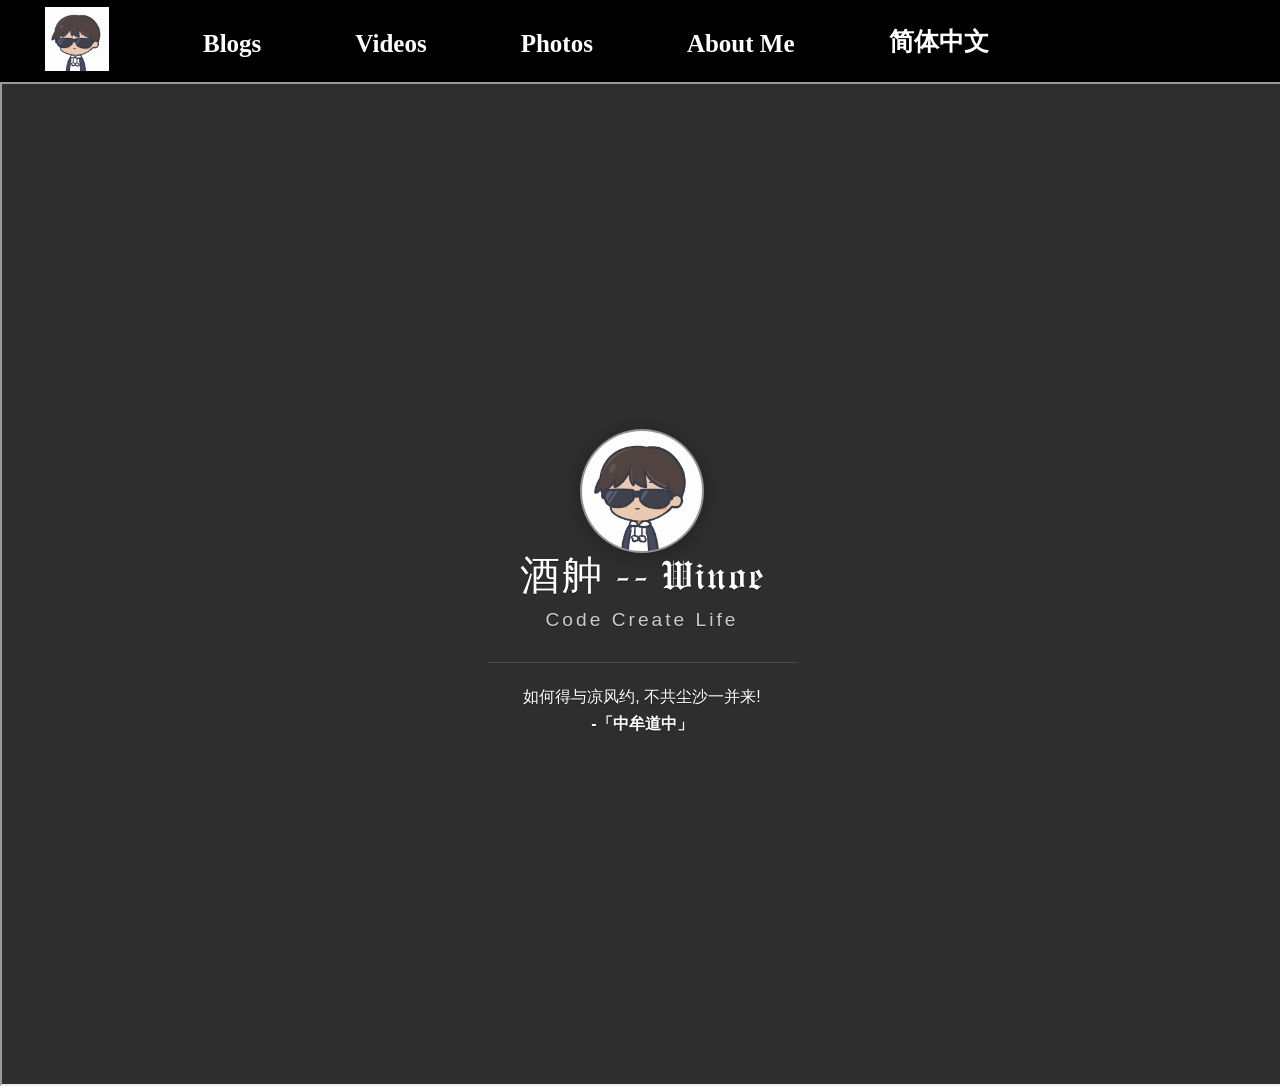
==== index.html @ 80e6715c "Update 2026" ====
<!DOCTYPE html>
<html>

<head>
  <meta charset="utf-8">
  <link rel="icon" href="images/icon.png">
  <link rel="stylesheet" href="css/dropdown.css">
  <title data-sw-translate id="titile">methyl's home</title>
  <script>
    var Browser_Agent = navigator.userAgent;
    // 浏览器为IE的情况 
    if (Browser_Agent.indexOf(" MSIE ") != - 1) {
      var a = navigator.browserLanguage;
      cur_language = a;

      console.log(cur_language);
    }
    // 浏览器非IE的情况 
    else {
      var b = navigator.language;
      console.log(b);
      if (b == "zh-CN") {
        cur_language = "zh";
        window.SwaggerTranslator.translate();
      }
    }
  </script>
</head>
<script>
  var cur_language = "en";
  function on_change_language_click() {
      window.SwaggerTranslator.translate();
      if (cur_language == "zh") {
          location.reload(false);
          cur_language = "en"
      } else {
          cur_language = "zh"
      }
  }
  function on_about_me_click() {
    var cur_page_show = document.getElementById("cur_page_show");
    if (cur_language == "zh") {
      cur_page_show.src = "htmlfiles/aboutme/index_cn.html";
    } else {
      cur_page_show.src = "htmlfiles/aboutme/index.html";
    }
  }
  function on_photos_click() {
    var cur_page_show = document.getElementById("cur_page_show");
    cur_page_show.src = "htmlfiles/photos.html";
  }
  function on_icon_click() {
    var cur_page_show = document.getElementById("cur_page_show");
    cur_page_show.src = "htmlfiles/homepage/index.html";
  }
</script>
<script src="./jquery.min.js"></script>
<script src="./zh-cn.bilingualism.js"></script>

<body>
  <ul>
    <li class="head"><a onclick="on_icon_click()">
        <img src="images/icon.png" alt="碳氢三的博客" width="64" height="64">
      </a></li>
    <li class="tag">
      <a href="#" data-sw-translate>Blogs</a>
      <ul class="dropdown">
        <li><a target="_blank" href="https://www.cnblogs.com/bookerbug/" data-sw-translate>CnBlogs</a></li>
        <li><a target="_blank" href="https://space.bilibili.com/1807678696/article" data-sw-translate>Bilibili</a></li>
        <li><a target="_blank" href="https://www.zhihu.com/people/89-48-61-67" data-sw-translate>Zhihu</a></li>
      </ul>
    </li>
    <li class="tag"><a href="https://space.bilibili.com/1807678696/video" target="_blank" data-sw-translate>Videos</a>
    </li>
    <li class="tag"><a href="#" onclick="on_photos_click()" target="_self" data-sw-translate>Photos</a></li>
    <li class="tag"><a href="#" onclick="on_about_me_click()" data-sw-translate>About Me</a></li>
    <li class="tag"><a onclick="on_change_language_click()" data-sw-translate>简体中文</a></li>
  </ul>
  <iframe loading="lazy" src="htmlfiles/homepage/index.html" width="100%" height="1000px" id="cur_page_show"></iframe>
  <script type="text/javascript" src="javascripts/language.js"></script>
</body>

</html>
---- css/dropdown.css ----
*{
    margin: 0px;
    padding: 0px;
}
ul
{
    list-style: none;
    background: black;
    text-align: start;
}

ul li
{
    display: inline-block;
    position: relative;
}

ul li.head a img
{
    background: black;
    display: block;
    padding: 7px 45px;
    color: white;
    text-decoration: none;
    font-size: 25px;
    font-weight: bold;
    float: left;
}

ul li.tag a{
    background: black;
    display: block;
    padding: 20px 45px;
    color: white;
    text-decoration: none;
    font-size: 25px;
    font-weight: bold;
    text-align: center;
    float: left;
}
.dropdown
{
    display: block;
    width: 170px;
    padding: 20px;
    background: black;
    position: absolute;
    z-index: 1;
    border-bottom-left-radius: 10px;
    border-bottom-right-radius: 10px;
    top: 74px;
    left: 10px;
    display: none;
}
ul li a:hover
{
    color: lightseagreen;
}
ul li:hover ul.dropdown
{
    display: block;
}
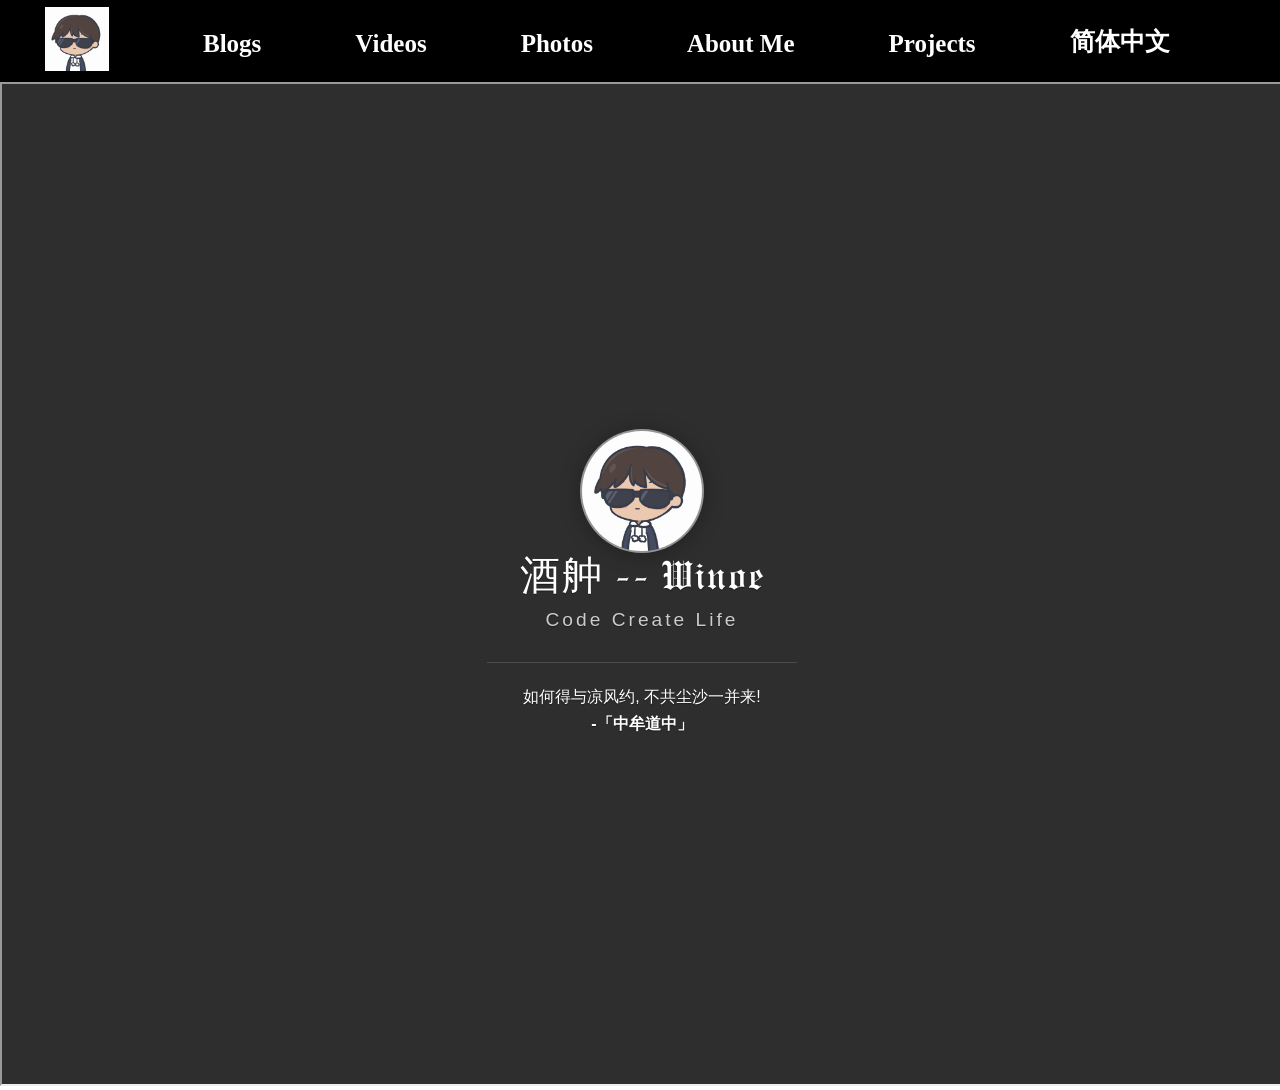
==== commit 939d71f2: "增加项目选项版" ====
--- a/index.html
+++ b/index.html
@@ -5,7 +5,7 @@
   <meta charset="utf-8">
   <link rel="icon" href="images/icon.png">
   <link rel="stylesheet" href="css/dropdown.css">
-  <title data-sw-translate id="titile">methyl's home</title>
+  <title data-sw-translate id="titile">Winoe-酒舯</title>
   <script>
     var Browser_Agent = navigator.userAgent;
     // 浏览器为IE的情况 
@@ -60,7 +60,7 @@
 <body>
   <ul>
     <li class="head"><a onclick="on_icon_click()">
-        <img src="images/icon.png" alt="碳氢三的博客" width="64" height="64">
+        <img src="images/icon.png" alt="酒舯的博客" width="64" height="64">
       </a></li>
     <li class="tag">
       <a href="#" data-sw-translate>Blogs</a>
@@ -74,6 +74,13 @@
     </li>
     <li class="tag"><a href="#" onclick="on_photos_click()" target="_self" data-sw-translate>Photos</a></li>
     <li class="tag"><a href="#" onclick="on_about_me_click()" data-sw-translate>About Me</a></li>
+    <li class="tag">
+      <a href="#" data-sw-translate>Projects</a>
+      <ul class="dropdown">
+        <li><a target="_blank" href="https://github.com/w1noe" data-sw-translate>Github</a></li>
+        <li><a target="_blank" href="https://winoe.itch.io/" data-sw-translate>Itch.io</a></li>
+      </ul>
+    </li>
     <li class="tag"><a onclick="on_change_language_click()" data-sw-translate>简体中文</a></li>
   </ul>
   <iframe loading="lazy" src="htmlfiles/homepage/index.html" width="100%" height="1000px" id="cur_page_show"></iframe>
